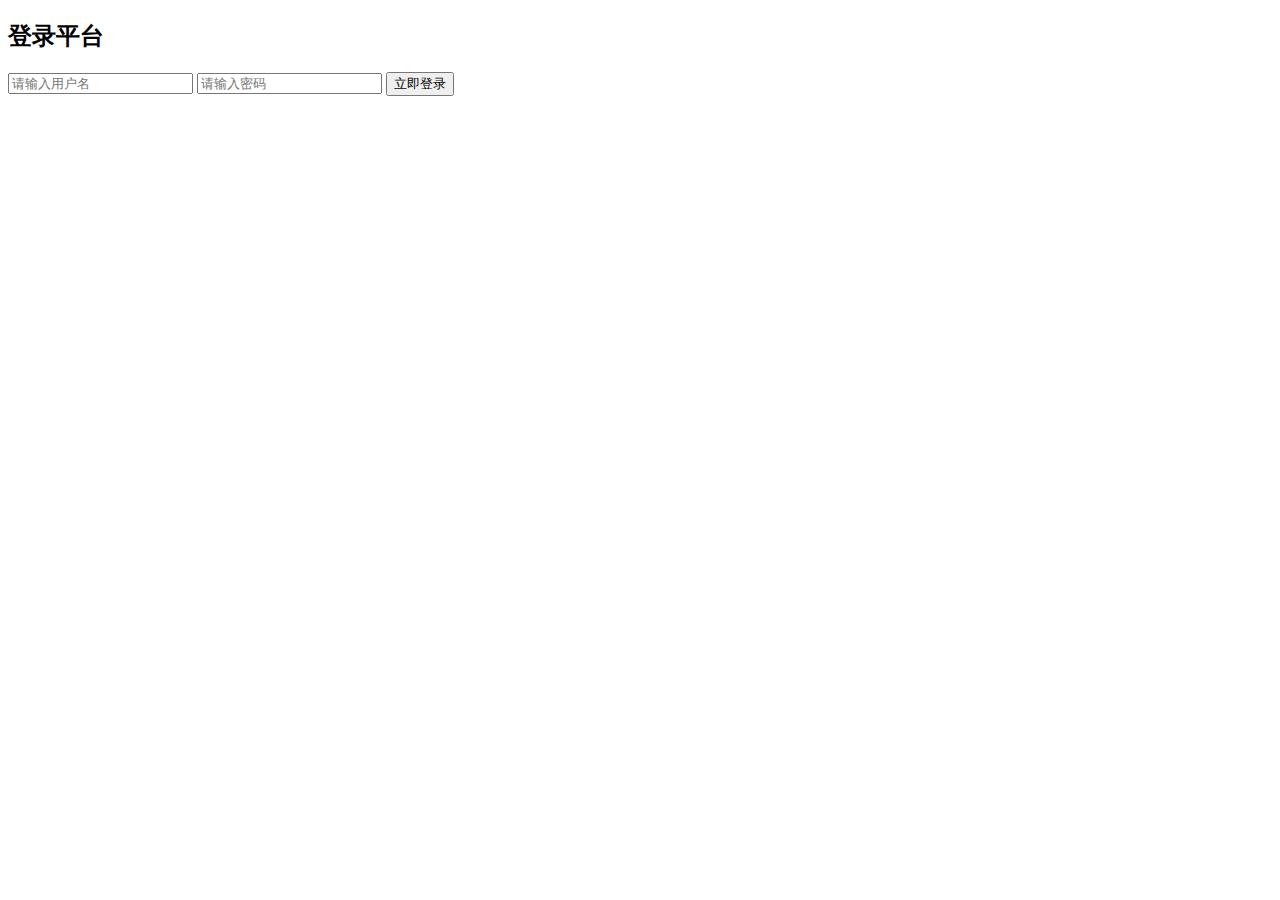
==== src/main/resources/templates/views/login.html @ 7dfcf960 "初步学习授权与认证" ====
<!DOCTYPE html>
<html xmlns:th="http://www.thymeleaf.org" lang="en">
<head>
    <meta charset="UTF-8">
    <meta name="viewport" content="width=device-width, initial-scale=1.0">
    <title>登录</title>
    <link rel="stylesheet" type="text/css" th:href="@{/css/login.css}">
</head>
<body>
<div class="login-wrapper">
    <div class="login-panel">
        <h2>登录平台</h2>
        <form th:action="@{/login}" method="post" class="login-form">
            <input type="text" placeholder="请输入用户名" required>
            <input type="password" placeholder="请输入密码" required>
            <button type="submit">立即登录</button>
        </form>
    </div>
</div>
</body>
</html>
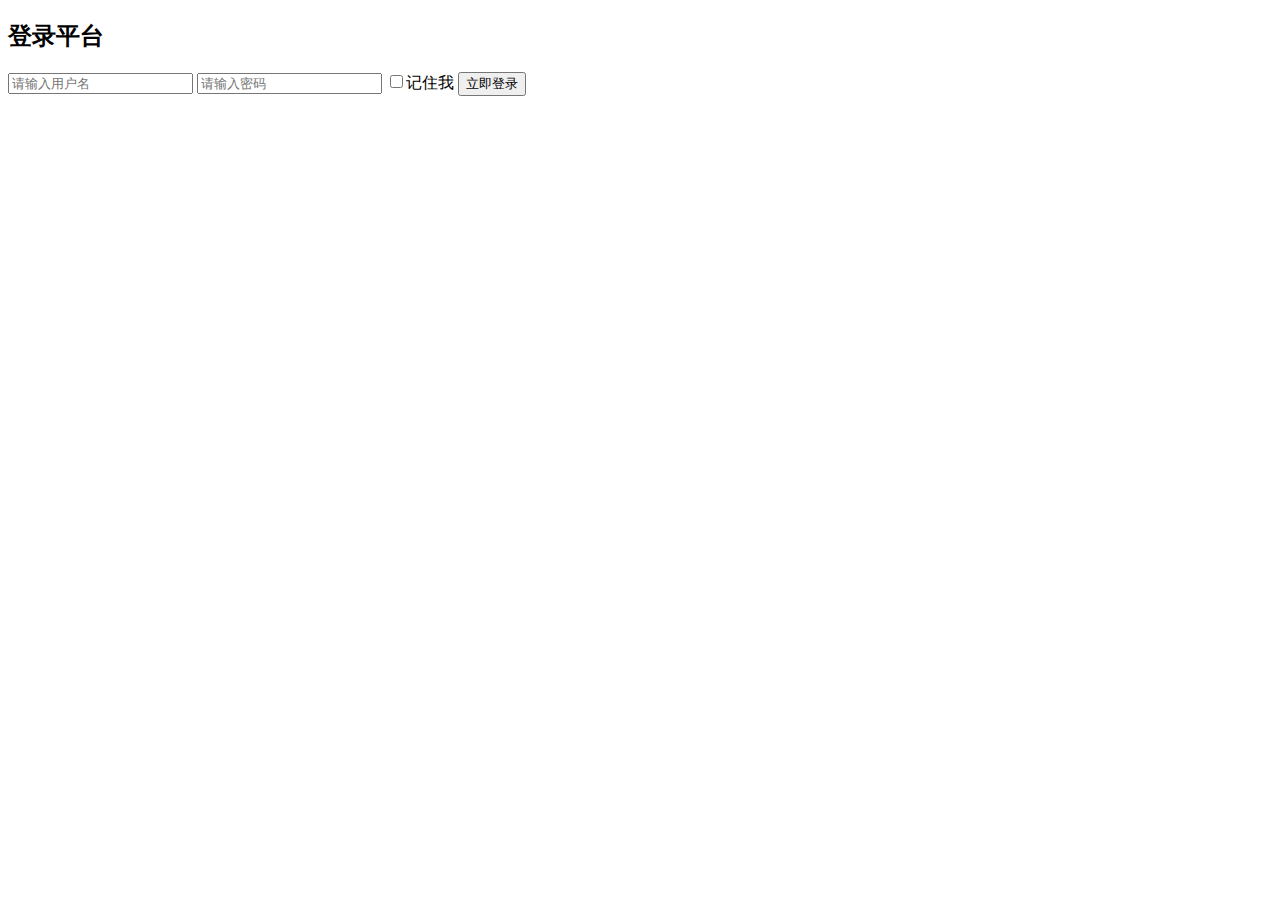
==== commit 5e5cefbf: "更改" ====
--- a/src/main/resources/templates/views/login.html
+++ b/src/main/resources/templates/views/login.html
@@ -10,9 +10,10 @@
 <div class="login-wrapper">
     <div class="login-panel">
         <h2>登录平台</h2>
-        <form th:action="@{/login}" method="post" class="login-form">
-            <input type="text" placeholder="请输入用户名" required>
-            <input type="password" placeholder="请输入密码" required>
+        <form th:action="@{/loginPost}" method="post" class="login-form">
+            <input type="text" name="userName" placeholder="请输入用户名" required>
+            <input type="password" name="passWord" placeholder="请输入密码" required>
+            <input type="checkbox" name="remember-me" value="true">记住我
             <button type="submit">立即登录</button>
         </form>
     </div>
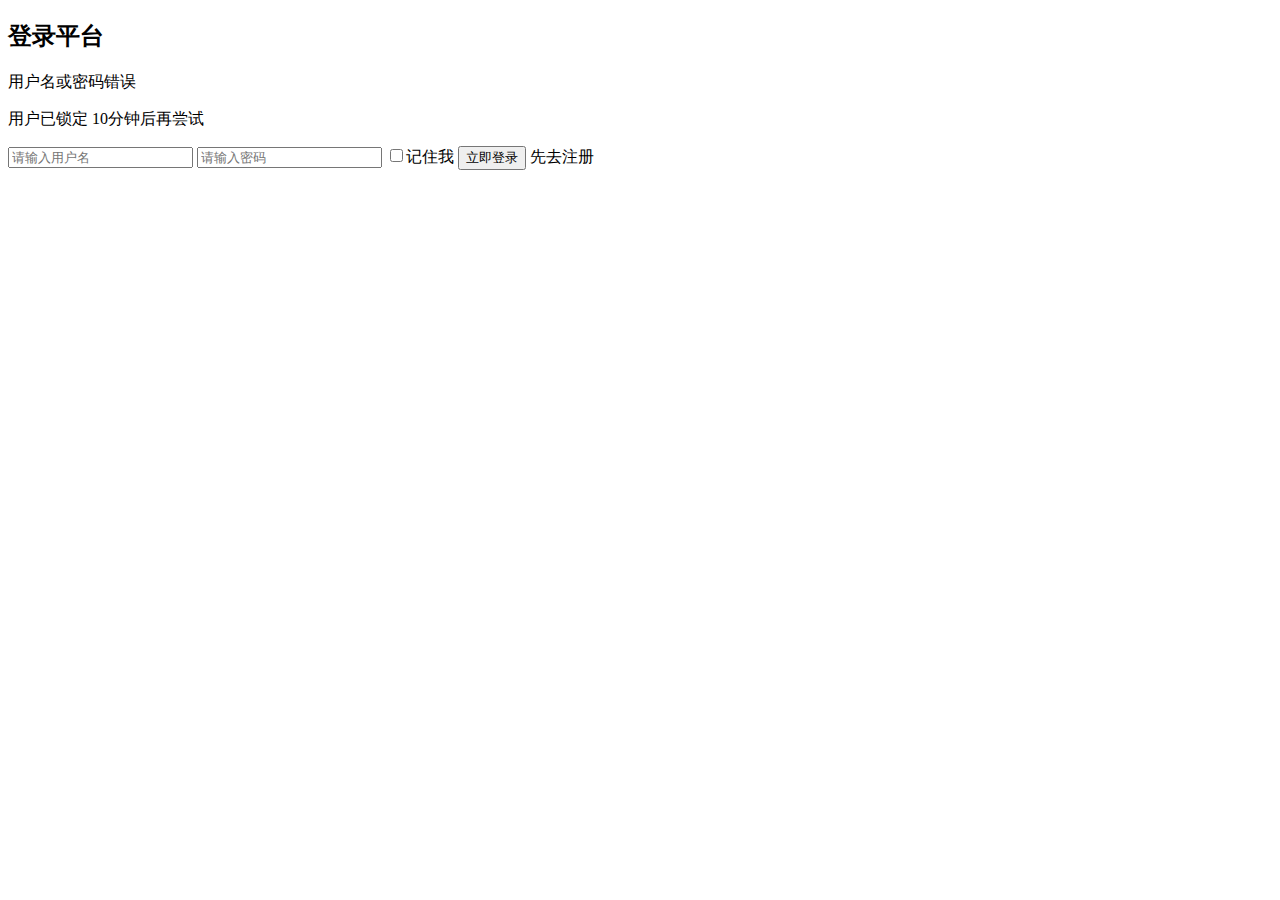
==== commit 468c5c0d: "debug" ====
--- a/src/main/resources/templates/views/login.html
+++ b/src/main/resources/templates/views/login.html
@@ -10,13 +10,22 @@
 <div class="login-wrapper">
     <div class="login-panel">
         <h2>登录平台</h2>
+        <div th:if="${state == 'failure' && enabled == '1'}">
+            <p>用户名或密码错误</p>
+        </div>
+        <div th:if="${enabled == '0'}">
+            <p>用户已锁定 10分钟后再尝试</p>
+        </div>
         <form th:action="@{/loginPost}" method="post" class="login-form">
+<!--很奇怪，不加这行才能通过csrf <input type="hidden" name="_csrf" th:value="${_csrf.token}">-->
             <input type="text" name="userName" placeholder="请输入用户名" required>
             <input type="password" name="passWord" placeholder="请输入密码" required>
             <input type="checkbox" name="remember-me" value="true">记住我
             <button type="submit">立即登录</button>
+            <a th:href="@{/register}" class="btn-login">先去注册</a>
         </form>
     </div>
+
 </div>
 </body>
 </html>
